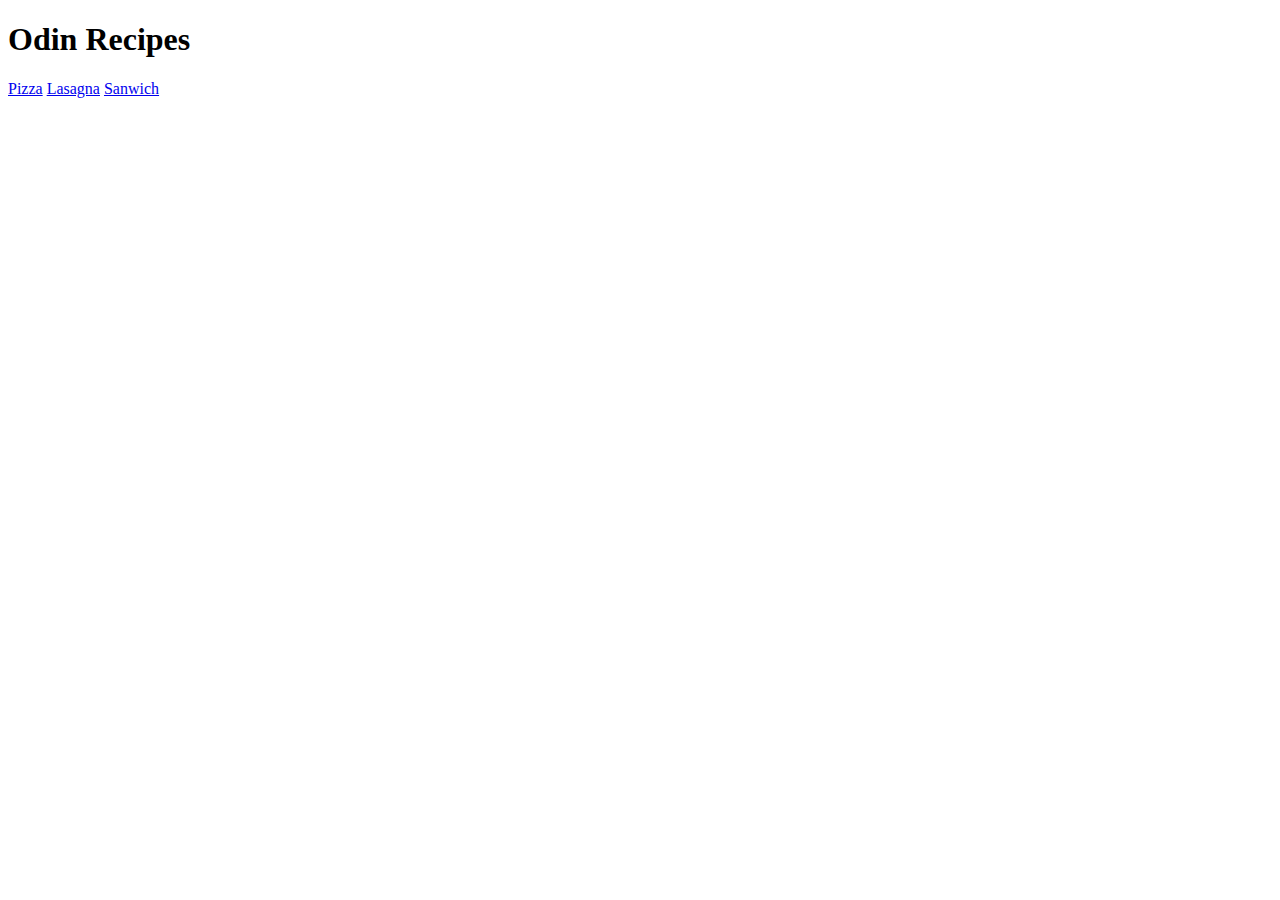
==== index.html @ e5ff3ad1 "Added changes to index and new files recipes/lasagna, recipes/pizza, recipes/sandwich" ====
<!DOCTYPE html>
<html lang="en">
<head>
    <meta charset="UTF-8">
    <meta http-equiv="X-UA-Compatible" content="IE=edge">
    <meta name="viewport" content="width=device-width, initial-scale=1.0">
    <title>Document</title>
</head>
<body>
    <h1>Odin Recipes</h1>
    <a href="./recipes/pizza.html">Pizza</a>
    <a href="./recipes/lasagna.html">Lasagna</a>
    <a href="./recipes/sandwich.html">Sanwich</a>
</body>
</html>
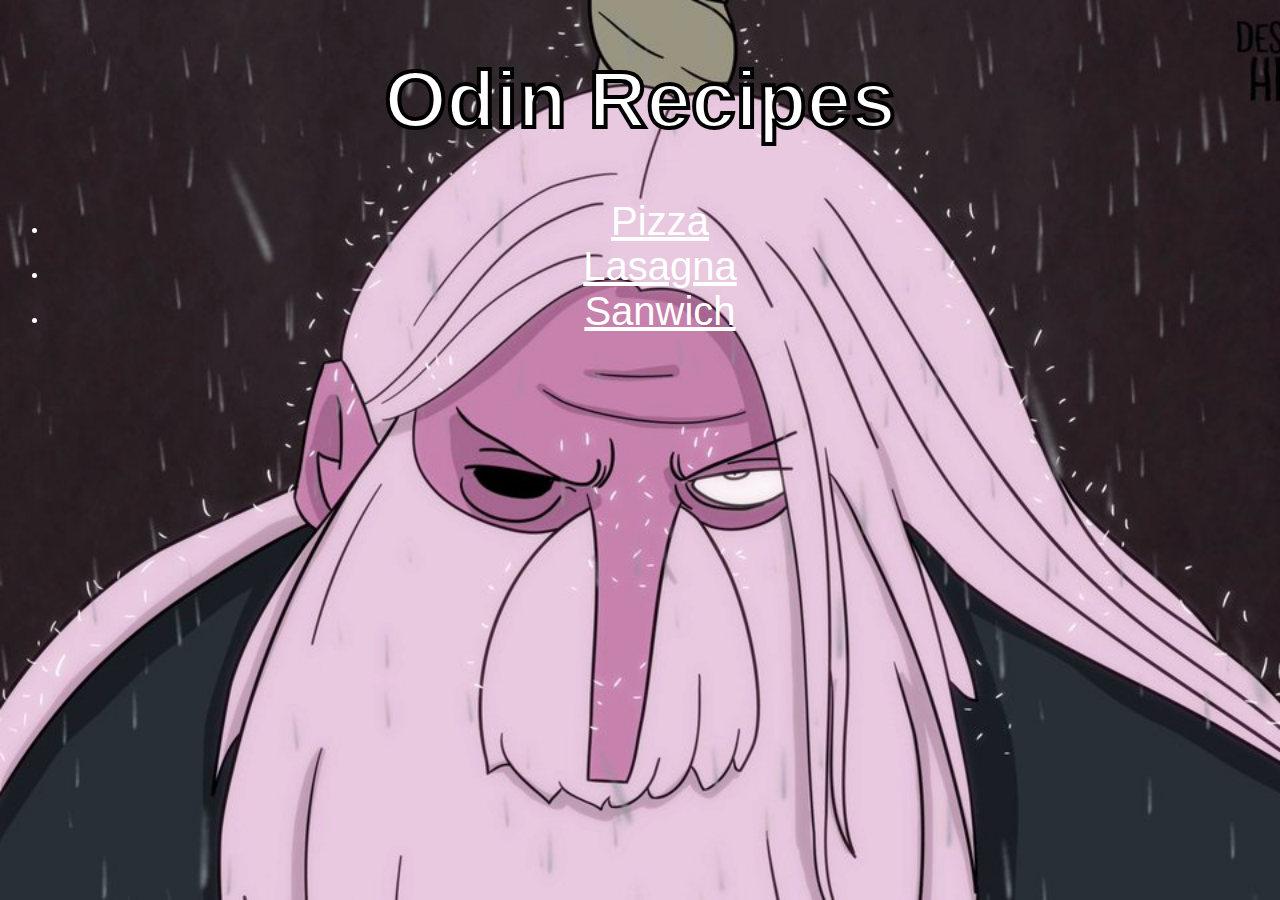
==== commit 9c0c07ca: "Changes         modified:   index.html         modified:   recipes/lasagna.html         modified:   " ====
--- a/index.html
+++ b/index.html
@@ -1,15 +1,27 @@
 <!DOCTYPE html>
-<html lang="en">
+<html lang="en" class="html-main-page-bg">
 <head>
+    <link rel="stylesheet" href="styles.css">
     <meta charset="UTF-8">
     <meta http-equiv="X-UA-Compatible" content="IE=edge">
     <meta name="viewport" content="width=device-width, initial-scale=1.0">
     <title>Document</title>
 </head>
-<body>
+<body id="body-index">
     <h1>Odin Recipes</h1>
-    <a href="./recipes/pizza.html">Pizza</a>
-    <a href="./recipes/lasagna.html">Lasagna</a>
-    <a href="./recipes/sandwich.html">Sanwich</a>
+    <ul id="ul-index">
+        <li>
+            <a class="links" href="./recipes/pizza.html">Pizza </a>
+        </li>
+        <li>
+            <a class="links" href="./recipes/lasagna.html">Lasagna </a>
+        </li>
+        <li>
+            <a class="links" href="./recipes/sandwich.html">Sanwich </a>
+        </li>
+    </ul>
+    
+    
+    
 </body>
 </html>--- a/styles.css
+++ b/styles.css
@@ -0,0 +1,50 @@
+.html-main-page-bg{
+    background: url(resources/Odin-dh.jpg) no-repeat center fixed;
+    -webkit-background-size: cover;
+    -moz-background-size: cover;
+    -o-background-size: cover;
+    background-size: cover;
+}
+
+#body-index{
+    text-align: center;
+}
+
+.links, #ul-index, h1{
+    color: white;
+}
+
+/*div {
+    color: white;
+    background-color: black;
+}*/
+
+p{
+    font-family: Verdana, Geneva, Tahoma, sans-serif;
+}
+
+h1{
+    /*text-align: center;*/
+    font-size: 80px;
+    -webkit-text-stroke: 4px black;
+    font-family: Verdana, Geneva, Tahoma, sans-serif;
+    /*color: rgb(255, 255, 255);*/
+}
+
+/*ul{
+    color: white;
+}*/
+
+.links{
+    /*color: white;*/
+    font-size: 40px;
+    font-family: Verdana, Geneva, Tahoma, sans-serif;
+}
+
+.html-recipes-pages-bg{
+    background: url(https://s3-us-west-2.amazonaws.com/s.cdpn.io/652/confectionary.png) no-repeat center fixed;
+    -webkit-background-size: cover;
+    -moz-background-size: cover;
+    -o-background-size: cover; 
+    background-size: cover;
+}
